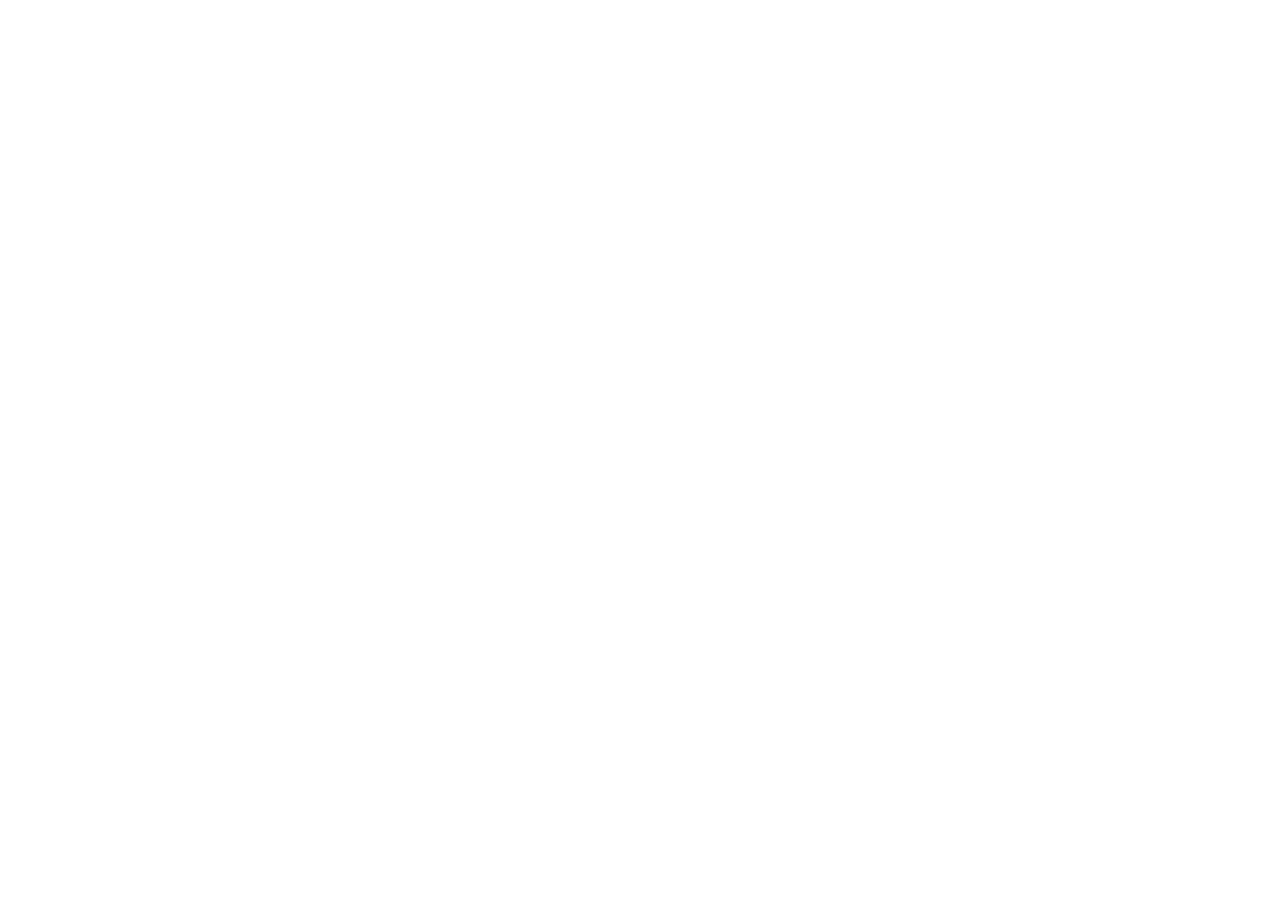
==== src/index.html @ 9736c7fd "parcel create" ====
<!DOCTYPE html>
<html lang="ru">
  <head>
    <meta charset="UTF-8" />
    <meta name="viewport" content="width=device-width, initial-scale=1.0" />
    <title>Заголовок страницы</title>
    <link
      rel="stylesheet"
      href="https://cdnjs.cloudflare.com/ajax/libs/modern-normalize/1.0.0/modern-normalize.min.css"
      integrity="sha512-ISS7cAi1PEhQ8jnbJpJZMd29NlhNj4AWYyLOSp2CE/CsHxTCu+r+t0D2yoJudVrd0/8fTVPUVDzY5Tvli75u/g=="
      crossorigin="anonymous"
    />
  </head>
  <body>
    <!-- Так добавляются фрагменты в главные HTML-файлы страниц. -->
    <include src="./partials/example.html"></include>

    <!-- Скрипт идёт последним в разметке. В нём уже подключен главный SASS-файл. -->
    <script src="./index.js"></script>
  </body>
</html>
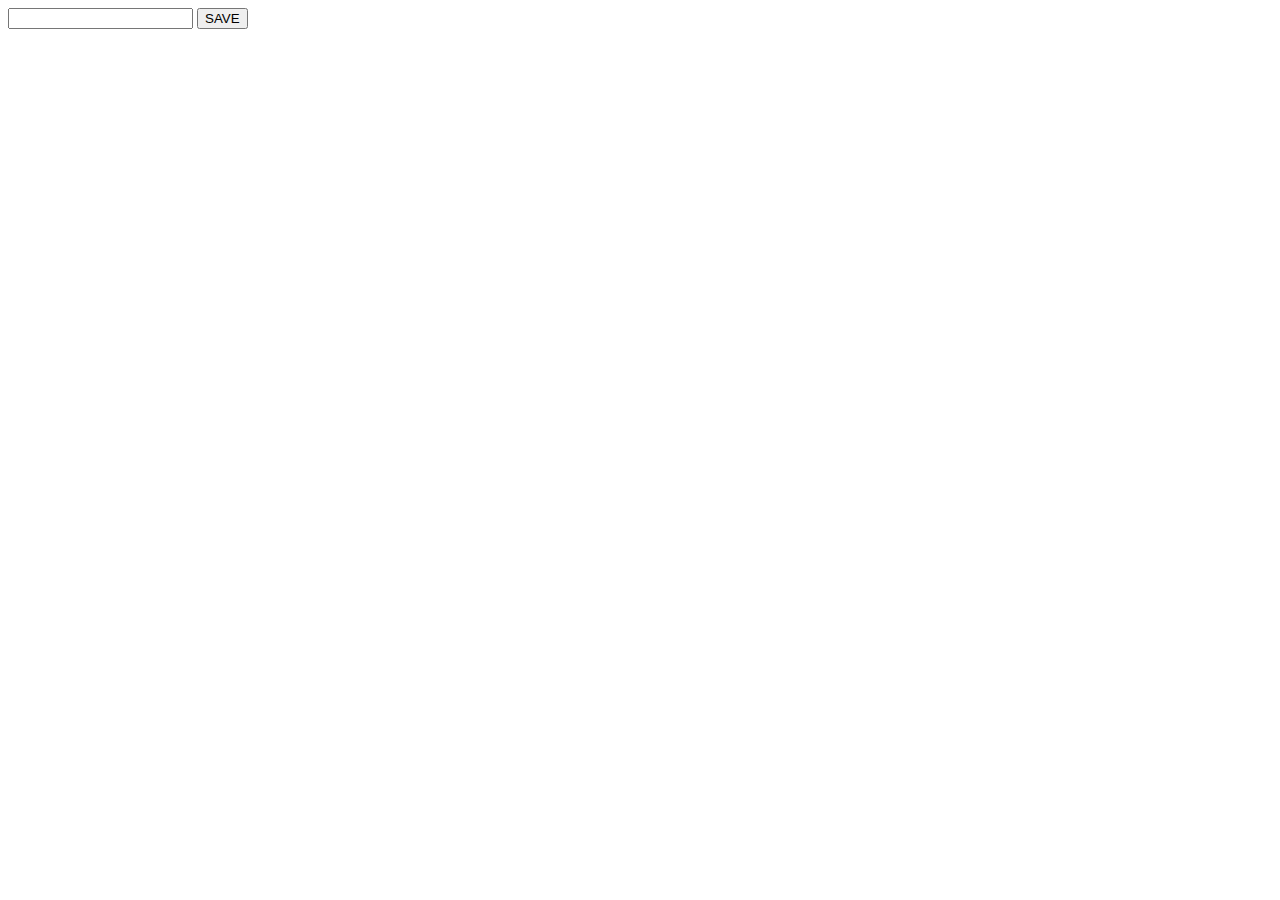
==== commit dc9becf6: "practicle-13-01-2022" ====
--- a/src/index.html
+++ b/src/index.html
@@ -12,10 +12,11 @@
     />
   </head>
   <body>
-    <!-- Так добавляются фрагменты в главные HTML-файлы страниц. -->
-    <include src="./partials/example.html"></include>
-
-    <!-- Скрипт идёт последним в разметке. В нём уже подключен главный SASS-файл. -->
+    <form action="" class="">
+      <input type="text" class="input" />
+      <button class="save">SAVE</button>
+      <ul class="list"></ul>
+    </form>
     <script src="./index.js"></script>
   </body>
 </html>
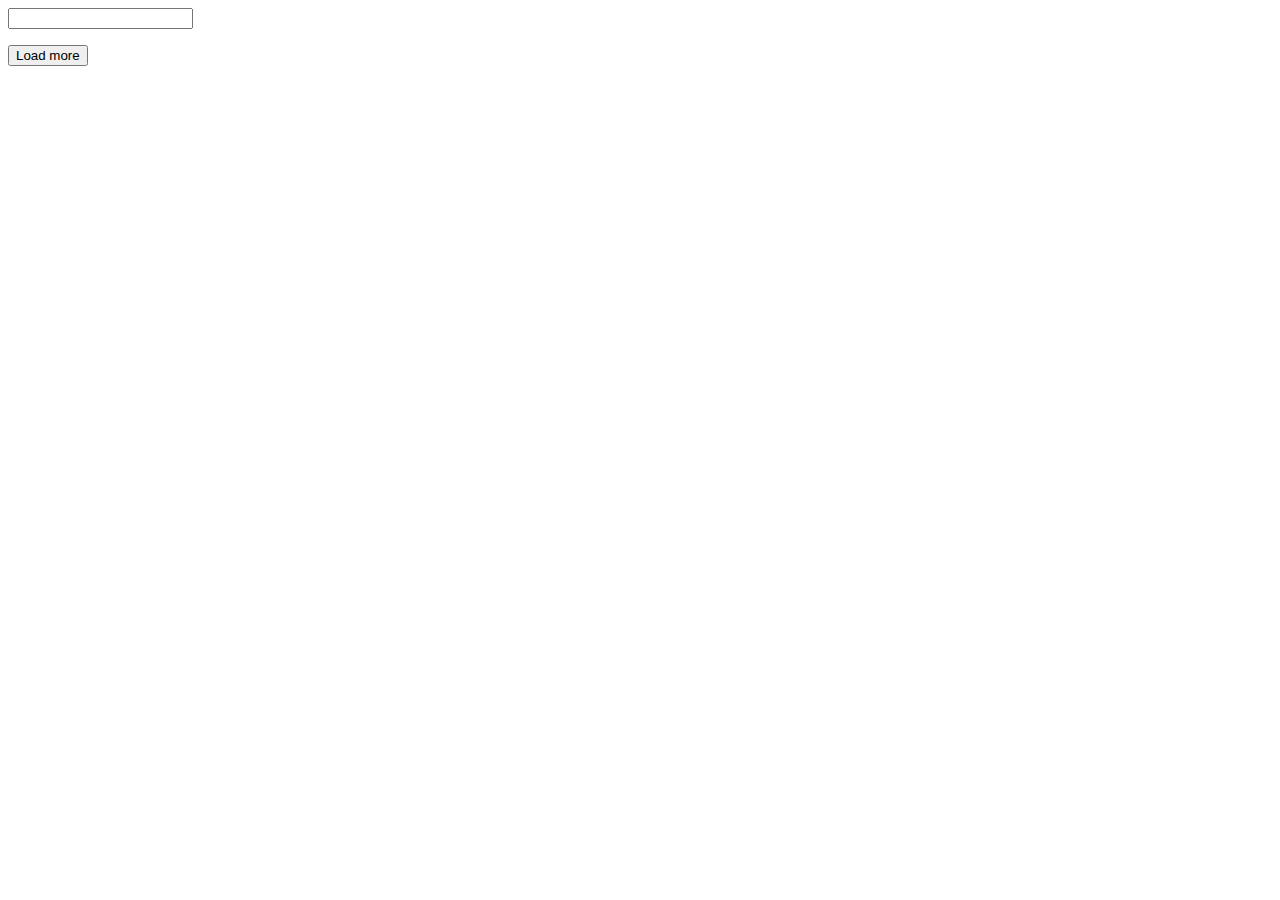
==== commit bd36dc35: "practicle-14-01-21" ====
--- a/src/index.html
+++ b/src/index.html
@@ -14,8 +14,9 @@
   <body>
     <form action="" class="">
       <input type="text" class="input" />
-      <button class="save">SAVE</button>
+      <!-- <button class="save">SAVE</button> -->
       <ul class="list"></ul>
+      <button class="load">Load more</button>
     </form>
     <script src="./index.js"></script>
   </body>
